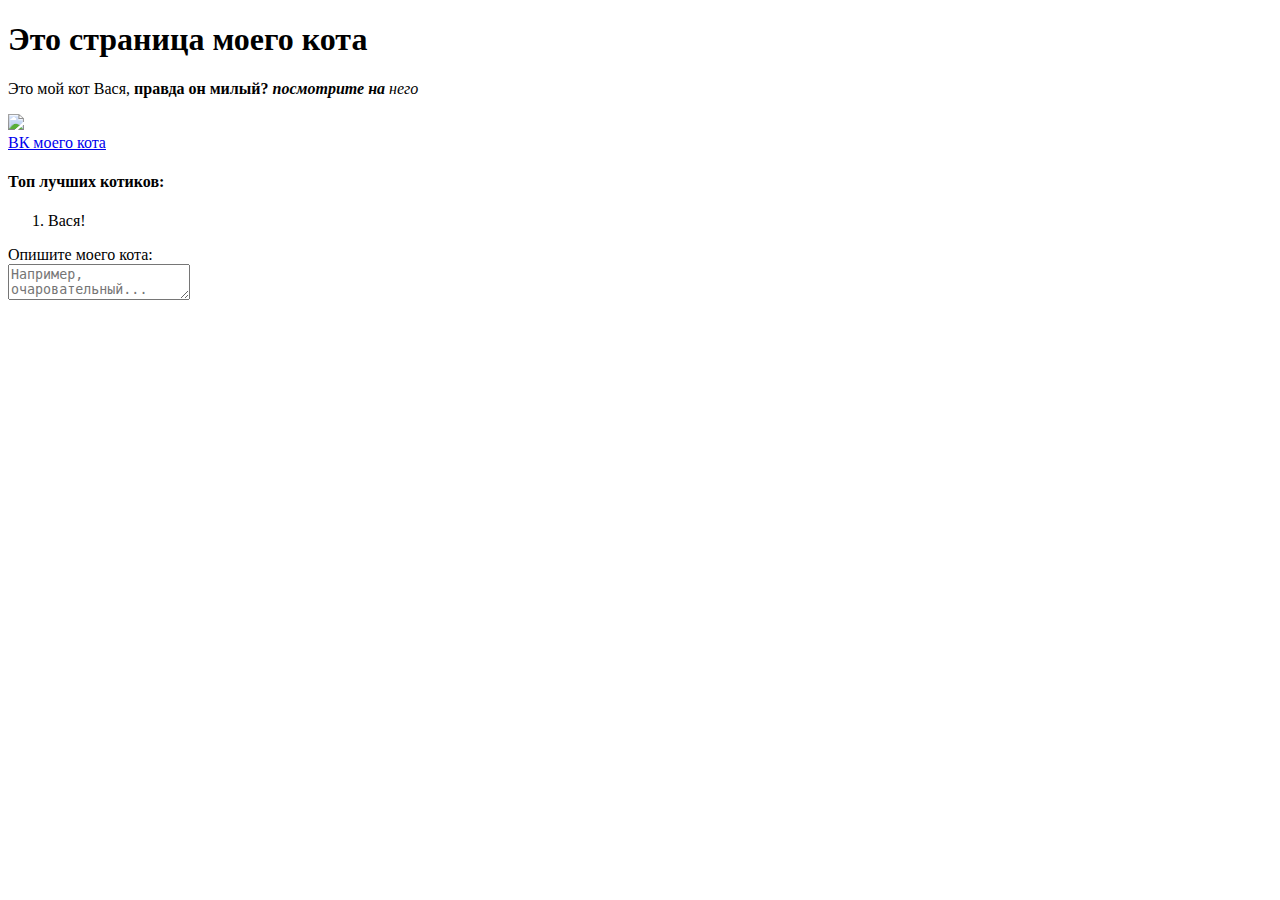
==== index.html @ b9f448e9 "Create index.html" ====
<!DOCTYPE html>
<html lang="en">
  <head>
    <meta charset="UTF-8" />
    <meta http-equiv="X-UA-Compatible" content="IE=edge" />
    <meta name="viewport" content="width=device-width, initial-scale=1.0" />
    <meta name="keywords" content="Кот" />
    <title>Задание 2</title>
  </head>
  <body>
    <h1>Это страница моего кота</h1>
    <p>
      Это мой кот Вася, <strong>правда он милый?<em> посмотрите на </em></strong
      ><em>него</em>
    </p>
    <img
      src="https://sun9-32.userapi.com/impg/jNTrPAifJZDkKydqsS1yjUBTnWR7ksJMmDotmg/74JIwshA6rk.jpg?size=1300x1600&quality=95&sign=daf42fe934b1d0f3312a3a3a6fa7e6a0&type=album"
      width="300px"
    />
    <br /><a href="https://vk.com/feed">ВК моего кота</a>
    <h4>Топ лучших котиков:</h4>
    <ol>
      <li>Вася!</li>
    </ol>
    <form>
      <label for="cat">Опишите моего кота:</label><br />
      <textarea type="text" id="cat" name="cat"  class="cat" placeholder="Например, очаровательный..."></textarea /><br >
    </form>
  </body>
</html>
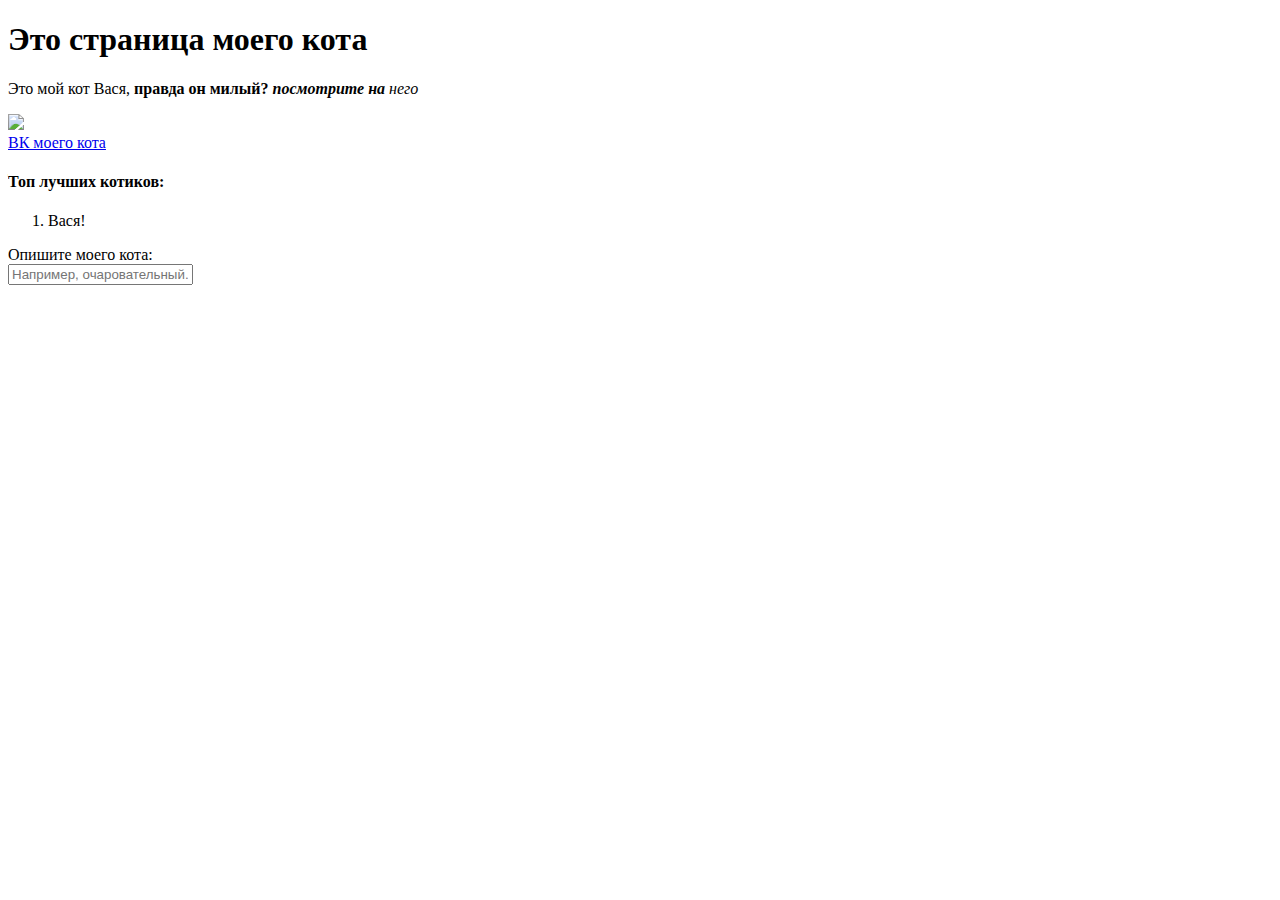
==== commit 13081d6a: "Update index.html" ====
--- a/index.html
+++ b/index.html
@@ -5,7 +5,8 @@
     <meta http-equiv="X-UA-Compatible" content="IE=edge" />
     <meta name="viewport" content="width=device-width, initial-scale=1.0" />
     <meta name="keywords" content="Кот" />
-    <title>Задание 2</title>
+    <link rel="styleshet" href="style.css" />
+    <title>Задание 3</title>
   </head>
   <body>
     <h1>Это страница моего кота</h1>
@@ -20,11 +21,17 @@
     <br /><a href="https://vk.com/feed">ВК моего кота</a>
     <h4>Топ лучших котиков:</h4>
     <ol>
-      <li>Вася!</li>
+      <li class="green">Вася!</li>
     </ol>
     <form>
       <label for="cat">Опишите моего кота:</label><br />
-      <textarea type="text" id="cat" name="cat"  class="cat" placeholder="Например, очаровательный..."></textarea /><br >
+      <input
+        type="text"
+        id="cat"
+        name="cat"
+        class="cat"
+        placeholder="Например, очаровательный..."
+      /><br />
     </form>
   </body>
 </html>
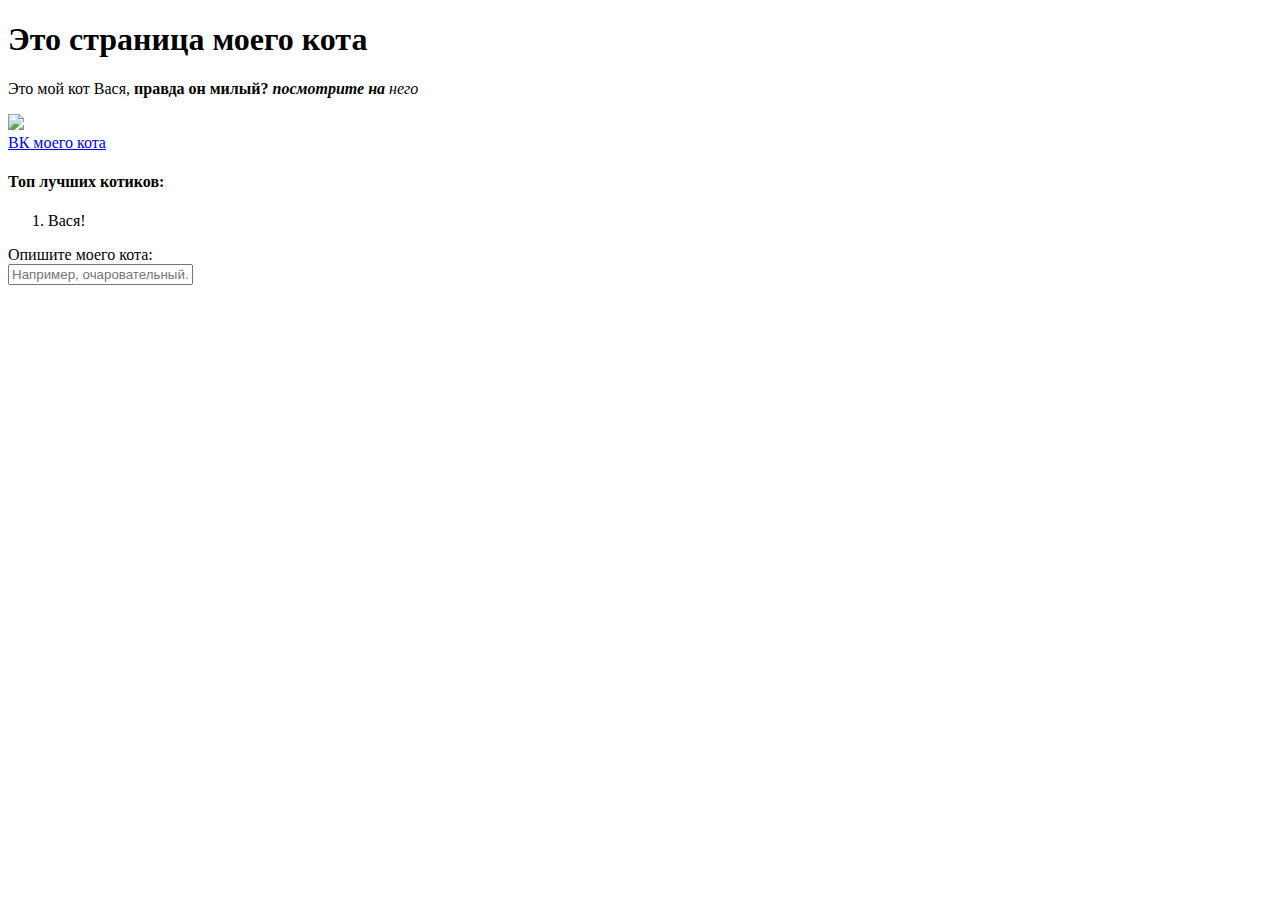
==== commit ef2b02ac: "Update index.html" ====
--- a/index.html
+++ b/index.html
@@ -5,7 +5,7 @@
     <meta http-equiv="X-UA-Compatible" content="IE=edge" />
     <meta name="viewport" content="width=device-width, initial-scale=1.0" />
     <meta name="keywords" content="Кот" />
-    <link rel="styleshet" href="style.css" />
+    <link rel="styleshet" href="style" />
     <title>Задание 3</title>
   </head>
   <body>
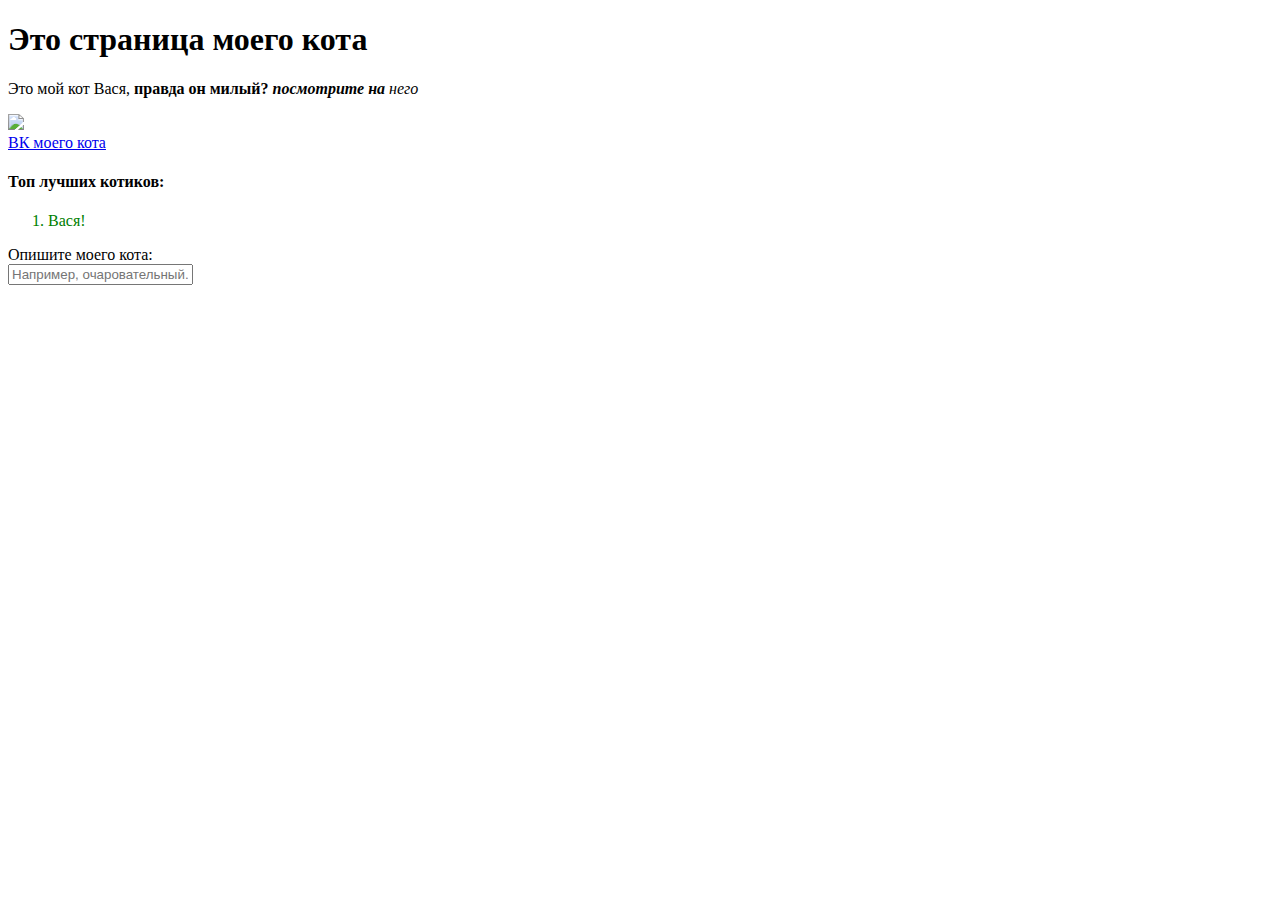
==== commit c5d54ef1: "Update index.html" ====
--- a/index.html
+++ b/index.html
@@ -5,7 +5,7 @@
     <meta http-equiv="X-UA-Compatible" content="IE=edge" />
     <meta name="viewport" content="width=device-width, initial-scale=1.0" />
     <meta name="keywords" content="Кот" />
-    <link rel="styleshet" href="style" />
+    <link rel="stylesheet" href="style.css" />
     <title>Задание 3</title>
   </head>
   <body>
--- a/style.css
+++ b/style.css
@@ -0,0 +1,3 @@
+.green {
+    color: green;
+}
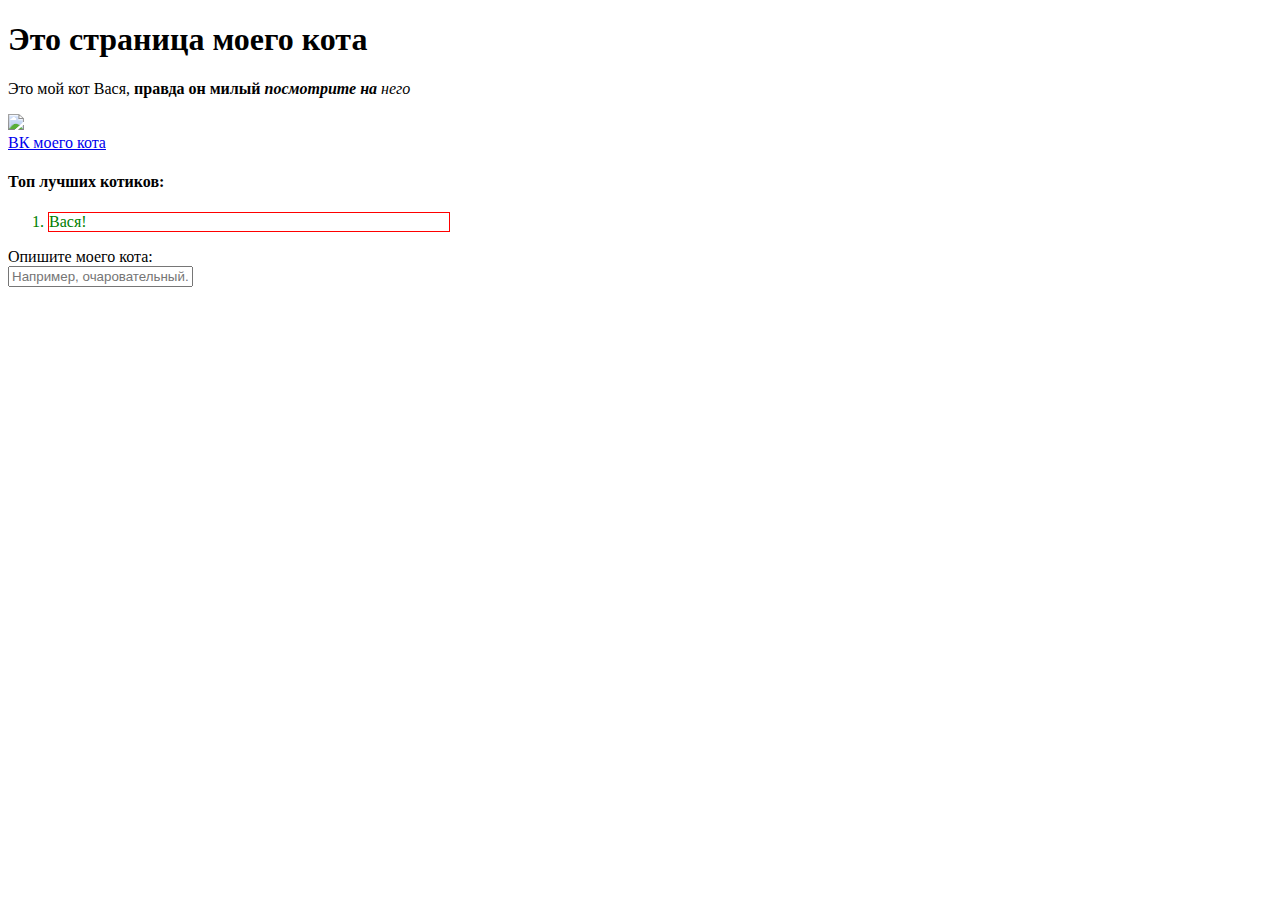
==== commit 23978d1a: "Update index.html" ====
--- a/index.html
+++ b/index.html
@@ -11,7 +11,7 @@
   <body>
     <h1>Это страница моего кота</h1>
     <p>
-      Это мой кот Вася, <strong>правда он милый?<em> посмотрите на </em></strong
+      Это мой кот Вася, <strong>правда он милый<em> посмотрите на </em></strong
       ><em>него</em>
     </p>
     <img
--- a/style.css
+++ b/style.css
@@ -1,3 +1,9 @@
 .green {
     color: green;
+    border: 1px solid red ;
+    width: 400px;
 }
+
+a:hover {
+    color: salmon
+}
